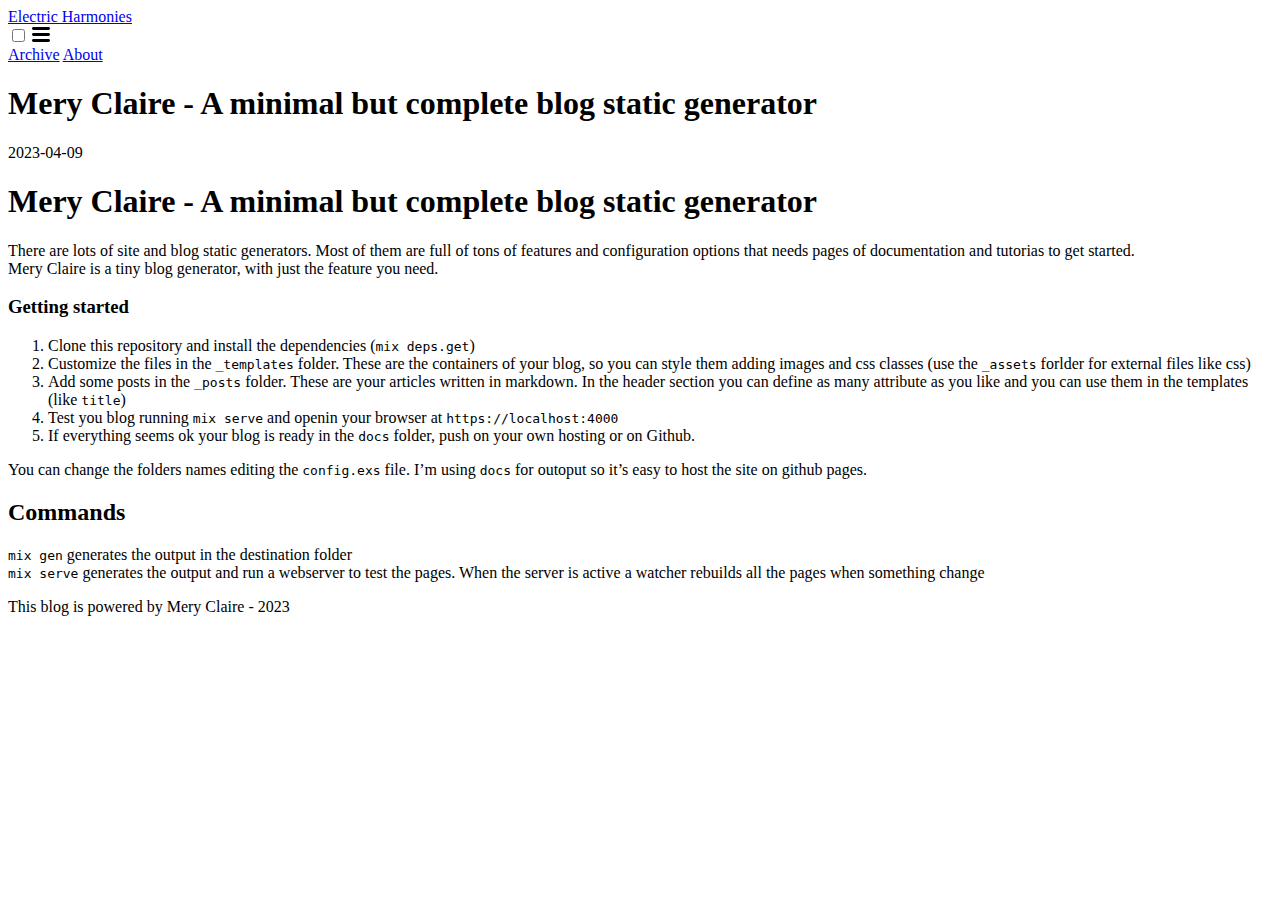
==== docs/2023-04-09_Mery_Claire_-_A_minimal_but_complete_blog_static_generator.html @ 9df2c881 "generation 1" ====
<!DOCTYPE html>
<html lang="en">
<head>
  <meta charset="utf-8">
  <meta name="viewport" content="width=device-width, initial-scale=1"><!-- Begin Jekyll SEO tag v2.8.0 -->
  <title>Electric Harmonies</title>
  <link rel="stylesheet" href="app.css">
</head>

<body>
  <header class="site-header" role="banner">

    <div class="wrapper"><a class="site-title" rel="author" href="/">Electric Harmonies</a>
      <nav class="site-nav">
        <input type="checkbox" id="nav-trigger" class="nav-trigger" />
        <label for="nav-trigger">
          <span class="menu-icon">
            <svg viewBox="0 0 18 15" width="18px" height="15px">
              <path
                d="M18,1.484c0,0.82-0.665,1.484-1.484,1.484H1.484C0.665,2.969,0,2.304,0,1.484l0,0C0,0.665,0.665,0,1.484,0 h15.032C17.335,0,18,0.665,18,1.484L18,1.484z M18,7.516C18,8.335,17.335,9,16.516,9H1.484C0.665,9,0,8.335,0,7.516l0,0 c0-0.82,0.665-1.484,1.484-1.484h15.032C17.335,6.031,18,6.696,18,7.516L18,7.516z M18,13.516C18,14.335,17.335,15,16.516,15H1.484 C0.665,15,0,14.335,0,13.516l0,0c0-0.82,0.665-1.483,1.484-1.483h15.032C17.335,12.031,18,12.695,18,13.516L18,13.516z" />
            </svg>
          </span>
        </label>

        <div class="trigger">
          <a class="page-link" href="archive.html">Archive</a>
          <a class="page-link" href="about.html">About</a>
        </div>
      </nav>
    </div>
  </header>
  <main class="page-content" aria-label="Content">
    <div class="wrapper">
      
<article class="post h-entry" itemscope itemtype="http://schema.org/BlogPosting">

  <header class="post-header">
    <h1 class="post-title p-name" itemprop="name headline">Mery Claire - A minimal but complete blog static generator</h1>
    <p class="post-meta">
      <time class="dt-published" datetime="2023-04-09" itemprop="datePublished">2023-04-09
      </time></p>
  </header>

  <div class="post-content e-content" itemprop="articleBody">
    <h1>
Mery Claire - A minimal but complete blog static generator</h1>
<p>
There are lots of site and blog static generators. Most of them are full of tons of features and configuration options that needs pages of documentation and tutorias to get started.  <br />
Mery Claire is a tiny blog generator, with just the feature you need.</p>
<h3>
Getting started</h3>
<ol>
  <li>
Clone this repository and install the dependencies (<code class="inline">mix deps.get</code>)  </li>
  <li>
Customize the files in the <code class="inline">_templates</code> folder. These are the containers of your blog, so you can style them adding images and css classes (use the <code class="inline">_assets</code> forlder for external files like css)  </li>
  <li>
Add some posts in the <code class="inline">_posts</code> folder. These are your articles written in markdown. In the header section you can define as many attribute as you like and you can use them in the templates (like <code class="inline">title</code>)  </li>
  <li>
Test you blog running <code class="inline">mix serve</code> and openin your browser at <code class="inline">https://localhost:4000</code>  </li>
  <li>
If everything seems ok your blog is ready in the <code class="inline">docs</code> folder, push on your own hosting or on Github.  </li>
</ol>
<p>
You can change the folders names editing the <code class="inline">config.exs</code> file. I’m using <code class="inline">docs</code> for outoput so it’s easy to host the site on github pages.</p>
<h2>
Commands</h2>
<p>
<code class="inline">mix gen</code> generates the output in the destination folder  <br />
<code class="inline">mix serve</code> generates the output and run a webserver to test the pages. When the server is active a watcher rebuilds all the pages when something change</p>

  </div>

</article>

    </div>
  </main>
  <footer class="site-footer h-card">
    <div class="wrapper">
      <div class="footer-col-wrapper">
        <div class="footer-col footer-col-3">
          <p>This blog is powered by Mery Claire - 2023</p>
        </div>
      </div>
    </div>
  </footer>
</body>

</html>
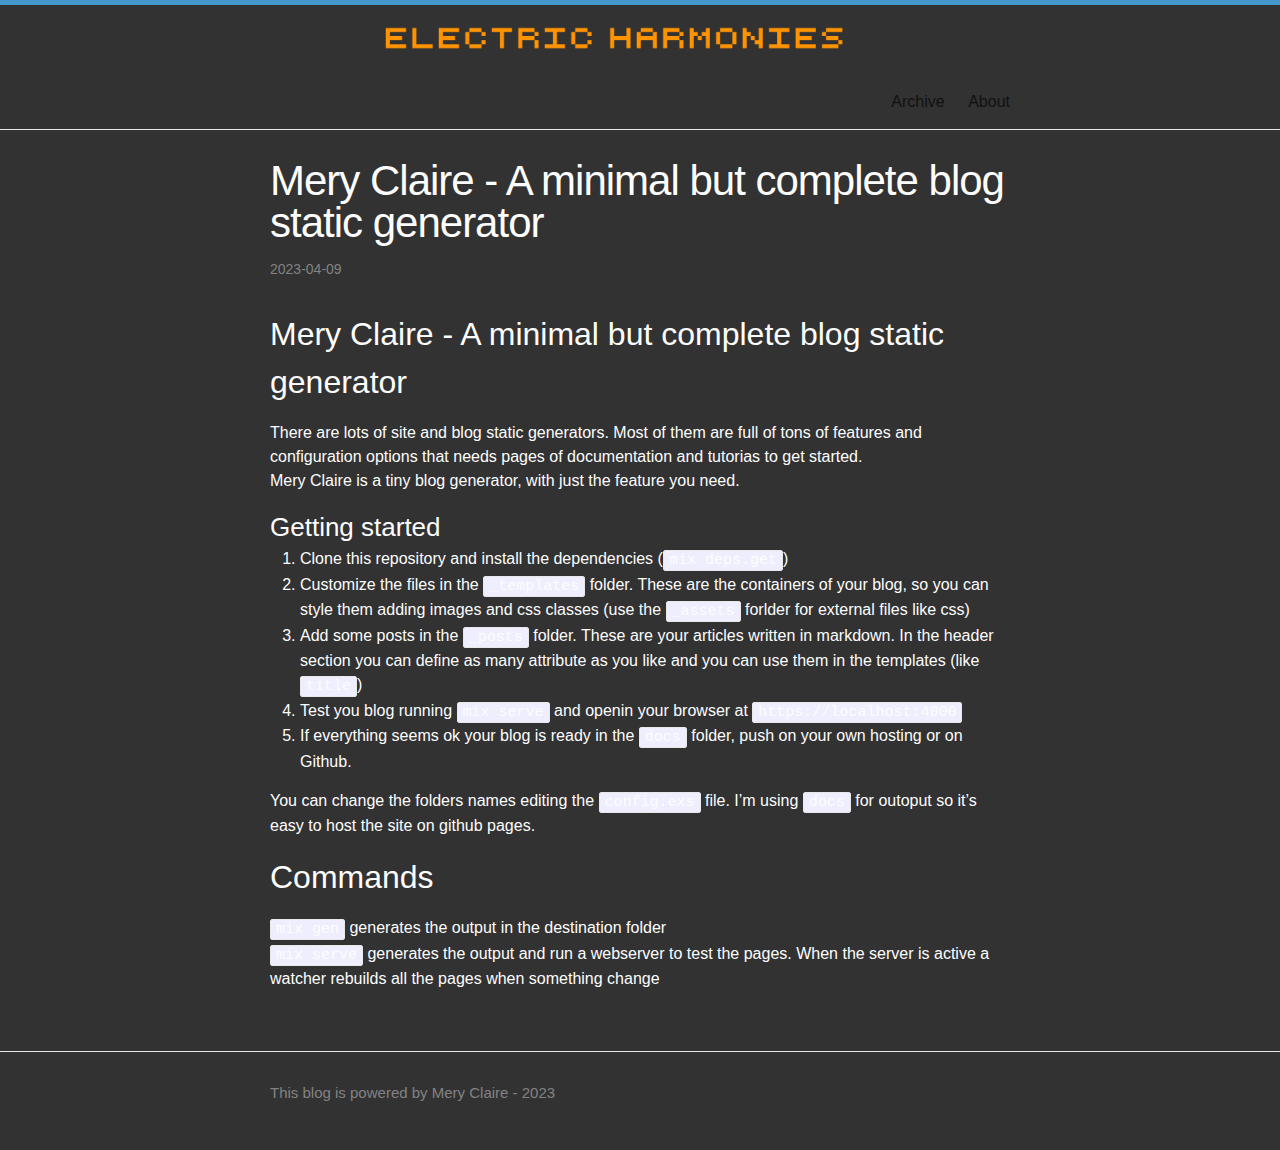
==== commit d34c5cf3: "conflict" ====
--- a/docs/2023-04-09_Mery_Claire_-_A_minimal_but_complete_blog_static_generator.html
+++ b/docs/2023-04-09_Mery_Claire_-_A_minimal_but_complete_blog_static_generator.html
@@ -10,7 +10,10 @@
 <body>
   <header class="site-header" role="banner">
 
-    <div class="wrapper"><a class="site-title" rel="author" href="/">Electric Harmonies</a>
+    <div class="wrapper">
+      <a class="site-title" rel="author" href="/">
+        <img src="eh_orange.png" />
+      </a>
       <nav class="site-nav">
         <input type="checkbox" id="nav-trigger" class="nav-trigger" />
         <label for="nav-trigger">
--- a/docs/app.css
+++ b/docs/app.css
@@ -0,0 +1,598 @@
+/**
+ * Reset some basic elements
+ */
+body, h1, h2, h3, h4, h5, h6,
+p, blockquote, pre, hr,
+dl, dd, ol, ul, figure {
+  margin: 0;
+  padding: 0; }
+
+/**
+ * Basic styling
+ */
+body {
+  font: 400 16px/1.5 -apple-system, BlinkMacSystemFont, "Segoe UI", Roboto, Helvetica, Arial, sans-serif, "Apple Color Emoji", "Segoe UI Emoji", "Segoe UI Symbol";
+  color: #FDFDFD;
+  background-color: #323232;
+  -webkit-text-size-adjust: 100%;
+  -webkit-font-feature-settings: "kern" 1;
+  -moz-font-feature-settings: "kern" 1;
+  -o-font-feature-settings: "kern" 1;
+  font-feature-settings: "kern" 1;
+  font-kerning: normal;
+  display: flex;
+  min-height: 100vh;
+  flex-direction: column; }
+
+/**
+ * Set `margin-bottom` to maintain vertical rhythm
+ */
+h1, h2, h3, h4, h5, h6,
+p, blockquote, pre,
+ul, ol, dl, figure,
+.highlight {
+  margin-bottom: 15px; }
+
+h3 {
+  margin-bottom: 0px; }
+
+/**
+ * `main` element
+ */
+main {
+  display: block;
+  /* Default value of `display` of `main` element is 'inline' in IE 11. */ }
+
+/**
+ * Images
+ */
+img {
+  max-width: 100%;
+  vertical-align: middle; }
+
+/**
+ * Figures
+ */
+figure > img {
+  display: block; }
+
+figcaption {
+  font-size: 14px; }
+
+/**
+ * Lists
+ */
+ul, ol {
+  margin-left: 30px; }
+
+li > ul,
+li > ol {
+  margin-bottom: 0; }
+
+/**
+ * Headings
+ */
+h1, h2, h3, h4, h5, h6 {
+  font-weight: 400; }
+
+/**
+ * Links
+ */
+a {
+  color: #ffaa00;
+  text-decoration: none; }
+
+a:visited {
+  color: #ffaa00; }
+
+a:hover {
+  color: #FDFDFD;
+  text-decoration: underline; }
+
+.social-media-list a:hover {
+  text-decoration: none; }
+
+.social-media-list a:hover .username {
+  text-decoration: underline; }
+
+/**
+ * Blockquotes
+ */
+blockquote {
+  color: #828282;
+  border-left: 4px solid #e8e8e8;
+  padding-left: 15px;
+  font-size: 18px;
+  letter-spacing: -1px;
+  font-style: italic; }
+
+blockquote > :last-child {
+  margin-bottom: 0; }
+
+/**
+ * Code formatting
+ */
+pre,
+code {
+  font-size: 15px;
+  border: 1px solid #e8e8e8;
+  border-radius: 3px;
+  background-color: #eef; }
+
+code {
+  padding: 1px 5px; }
+
+pre {
+  padding: 8px 12px;
+  overflow-x: auto; }
+
+pre > code {
+  border: 0;
+  padding-right: 0;
+  padding-left: 0; }
+
+/**
+ * Wrapper
+ */
+.wrapper {
+  max-width: -webkit-calc(800px - (30px * 2));
+  max-width: calc(800px - (30px * 2));
+  margin-right: auto;
+  margin-left: auto;
+  padding-right: 30px;
+  padding-left: 30px; }
+
+@media screen and (max-width: 800px) {
+  .wrapper {
+    max-width: -webkit-calc(800px - (30px));
+    max-width: calc(800px - (30px));
+    padding-right: 15px;
+    padding-left: 15px; } }
+
+/**
+ * Clearfix
+ */
+.footer-col-wrapper:after, .wrapper:after {
+  content: "";
+  display: table;
+  clear: both; }
+
+/**
+ * Icons
+ */
+.svg-icon {
+  width: 16px;
+  height: 16px;
+  display: inline-block;
+  fill: #FDFDFD;
+  padding-right: 5px;
+  vertical-align: text-top; }
+
+.social-media-list li + li {
+  padding-top: 5px; }
+
+/**
+ * Tables
+ */
+table {
+  margin-bottom: 30px;
+  width: 100%;
+  text-align: left;
+  color: #3f3f3f;
+  border-collapse: collapse;
+  border: 1px solid #e8e8e8; }
+
+table tr:nth-child(even) {
+  background-color: #f7f7f7; }
+
+table th, table td {
+  padding: 10px 15px; }
+
+table th {
+  background-color: #f0f0f0;
+  border: 1px solid #dedede;
+  border-bottom-color: #c9c9c9; }
+
+table td {
+  border: 1px solid #e8e8e8; }
+
+/**
+ * Site header
+ */
+.site-header {
+  border-top: 5px solid #4499CC;
+  border-bottom: 1px solid #e8e8e8;
+  min-height: 55.95px;
+  position: relative; }
+
+.site-title {
+  font-size: 26px;
+  font-weight: 300;
+  line-height: 54px;
+  letter-spacing: -1px;
+  margin-bottom: 0;
+  float: left; }
+
+.site-title, .site-title:visited {
+  color: #4499CC; }
+
+.site-nav {
+  float: right;
+  line-height: 54px; }
+
+.site-nav .nav-trigger {
+  display: none; }
+
+.site-nav .menu-icon {
+  display: none; }
+
+.site-nav .page-link {
+  color: #111;
+  line-height: 1.5; }
+
+.site-nav .page-link:not(:last-child) {
+  margin-right: 20px; }
+
+@media screen and (max-width: 600px) {
+  .site-nav {
+    position: absolute;
+    top: 9px;
+    right: 15px;
+    background-color: #fdfdfd;
+    border: 1px solid #e8e8e8;
+    border-radius: 5px;
+    text-align: right; }
+  .site-nav label[for=nav-trigger] {
+    display: block;
+    float: right;
+    width: 36px;
+    height: 36px;
+    z-index: 2;
+    cursor: pointer; }
+  .site-nav .menu-icon {
+    display: block;
+    float: right;
+    width: 36px;
+    height: 26px;
+    line-height: 0;
+    padding-top: 10px;
+    text-align: center; }
+  .site-nav .menu-icon > svg {
+    fill: #424242; }
+  .site-nav input ~ .trigger {
+    clear: both;
+    display: none; }
+  .site-nav input:checked ~ .trigger {
+    display: block;
+    padding-bottom: 5px; }
+  .site-nav .page-link {
+    display: block;
+    padding: 5px 10px;
+    margin-left: 20px; }
+  .site-nav .page-link:not(:last-child) {
+    margin-right: 0; } }
+
+/**
+ * Site footer
+ */
+.site-footer {
+  border-top: 1px solid #e8e8e8;
+  padding: 30px 0; }
+
+.footer-heading {
+  font-size: 18px;
+  margin-bottom: 15px; }
+
+.contact-list,
+.social-media-list {
+  list-style: none;
+  margin-left: 0; }
+
+.footer-col-wrapper {
+  font-size: 15px;
+  color: #828282;
+  margin-left: -15px; }
+
+.footer-col {
+  float: left;
+  margin-bottom: 15px;
+  padding-left: 15px; }
+
+.footer-col-1 {
+  width: -webkit-calc(35% - (30px / 2));
+  width: calc(35% - (30px / 2)); }
+
+.footer-col-2 {
+  width: -webkit-calc(20% - (30px / 2));
+  width: calc(20% - (30px / 2)); }
+
+.footer-col-3 {
+  width: -webkit-calc(45% - (30px / 2));
+  width: calc(45% - (30px / 2)); }
+
+@media screen and (max-width: 800px) {
+  .footer-col-1,
+  .footer-col-2 {
+    width: -webkit-calc(50% - (30px / 2));
+    width: calc(50% - (30px / 2)); }
+  .footer-col-3 {
+    width: -webkit-calc(100% - (30px / 2));
+    width: calc(100% - (30px / 2)); } }
+
+@media screen and (max-width: 600px) {
+  .footer-col {
+    float: none;
+    width: -webkit-calc(100% - (30px / 2));
+    width: calc(100% - (30px / 2)); } }
+
+/**
+ * Page content
+ */
+.page-content {
+  padding: 30px 0;
+  flex: 1; }
+
+.page-heading {
+  font-size: 32px; }
+
+.post-list-heading {
+  font-size: 28px; }
+
+.post-list {
+  margin-left: 0;
+  list-style: none; }
+
+.post-list > li {
+  margin-bottom: 30px; }
+
+.post-meta {
+  font-size: 14px;
+  color: #828282; }
+
+.post-link {
+  display: block;
+  font-size: 24px; }
+
+/**
+ * Posts
+ */
+.post-header {
+  margin-bottom: 30px; }
+
+.post-title {
+  font-size: 42px;
+  letter-spacing: -1px;
+  line-height: 1; }
+
+@media screen and (max-width: 800px) {
+  .post-title {
+    font-size: 36px; } }
+
+.post-content {
+  margin-bottom: 30px; }
+
+.post-content h2 {
+  font-size: 32px; }
+
+@media screen and (max-width: 800px) {
+  .post-content h2 {
+    font-size: 28px; } }
+
+.post-content h3 {
+  font-size: 26px; }
+
+@media screen and (max-width: 800px) {
+  .post-content h3 {
+    font-size: 22px; } }
+
+.post-content h4 {
+  font-size: 20px; }
+
+@media screen and (max-width: 800px) {
+  .post-content h4 {
+    font-size: 18px; } }
+
+/**
+ * Syntax highlighting styles
+ */
+.highlight {
+  background: #fff; }
+
+.highlighter-rouge .highlight {
+  background: #eef; }
+
+.highlight .c {
+  color: #998;
+  font-style: italic; }
+
+.highlight .err {
+  color: #a61717;
+  background-color: #e3d2d2; }
+
+.highlight .k {
+  font-weight: bold; }
+
+.highlight .o {
+  font-weight: bold; }
+
+.highlight .cm {
+  color: #998;
+  font-style: italic; }
+
+.highlight .cp {
+  color: #999;
+  font-weight: bold; }
+
+.highlight .c1 {
+  color: #998;
+  font-style: italic; }
+
+.highlight .cs {
+  color: #999;
+  font-weight: bold;
+  font-style: italic; }
+
+.highlight .gd {
+  color: #000;
+  background-color: #fdd; }
+
+.highlight .gd .x {
+  color: #000;
+  background-color: #faa; }
+
+.highlight .ge {
+  font-style: italic; }
+
+.highlight .gr {
+  color: #a00; }
+
+.highlight .gh {
+  color: #999; }
+
+.highlight .gi {
+  color: #000;
+  background-color: #dfd; }
+
+.highlight .gi .x {
+  color: #000;
+  background-color: #afa; }
+
+.highlight .go {
+  color: #888; }
+
+.highlight .gp {
+  color: #555; }
+
+.highlight .gs {
+  font-weight: bold; }
+
+.highlight .gu {
+  color: #aaa; }
+
+.highlight .gt {
+  color: #a00; }
+
+.highlight .kc {
+  font-weight: bold; }
+
+.highlight .kd {
+  font-weight: bold; }
+
+.highlight .kp {
+  font-weight: bold; }
+
+.highlight .kr {
+  font-weight: bold; }
+
+.highlight .kt {
+  color: #458;
+  font-weight: bold; }
+
+.highlight .m {
+  color: #099; }
+
+.highlight .s {
+  color: #d14; }
+
+.highlight .na {
+  color: #008080; }
+
+.highlight .nb {
+  color: #0086B3; }
+
+.highlight .nc {
+  color: #458;
+  font-weight: bold; }
+
+.highlight .no {
+  color: #008080; }
+
+.highlight .ni {
+  color: #800080; }
+
+.highlight .ne {
+  color: #900;
+  font-weight: bold; }
+
+.highlight .nf {
+  color: #900;
+  font-weight: bold; }
+
+.highlight .nn {
+  color: #555; }
+
+.highlight .nt {
+  color: #000080; }
+
+.highlight .nv {
+  color: #008080; }
+
+.highlight .ow {
+  font-weight: bold; }
+
+.highlight .w {
+  color: #bbb; }
+
+.highlight .mf {
+  color: #099; }
+
+.highlight .mh {
+  color: #099; }
+
+.highlight .mi {
+  color: #099; }
+
+.highlight .mo {
+  color: #099; }
+
+.highlight .sb {
+  color: #d14; }
+
+.highlight .sc {
+  color: #d14; }
+
+.highlight .sd {
+  color: #d14; }
+
+.highlight .s2 {
+  color: #d14; }
+
+.highlight .se {
+  color: #d14; }
+
+.highlight .sh {
+  color: #d14; }
+
+.highlight .si {
+  color: #d14; }
+
+.highlight .sx {
+  color: #d14; }
+
+.highlight .sr {
+  color: #009926; }
+
+.highlight .s1 {
+  color: #d14; }
+
+.highlight .ss {
+  color: #990073; }
+
+.highlight .bp {
+  color: #999; }
+
+.highlight .vc {
+  color: #008080; }
+
+.highlight .vg {
+  color: #008080; }
+
+.highlight .vi {
+  color: #008080; }
+
+.highlight .il {
+  color: #099; }
+
+p.abstract {
+  color: #898989;
+  font-size: smaller; }
